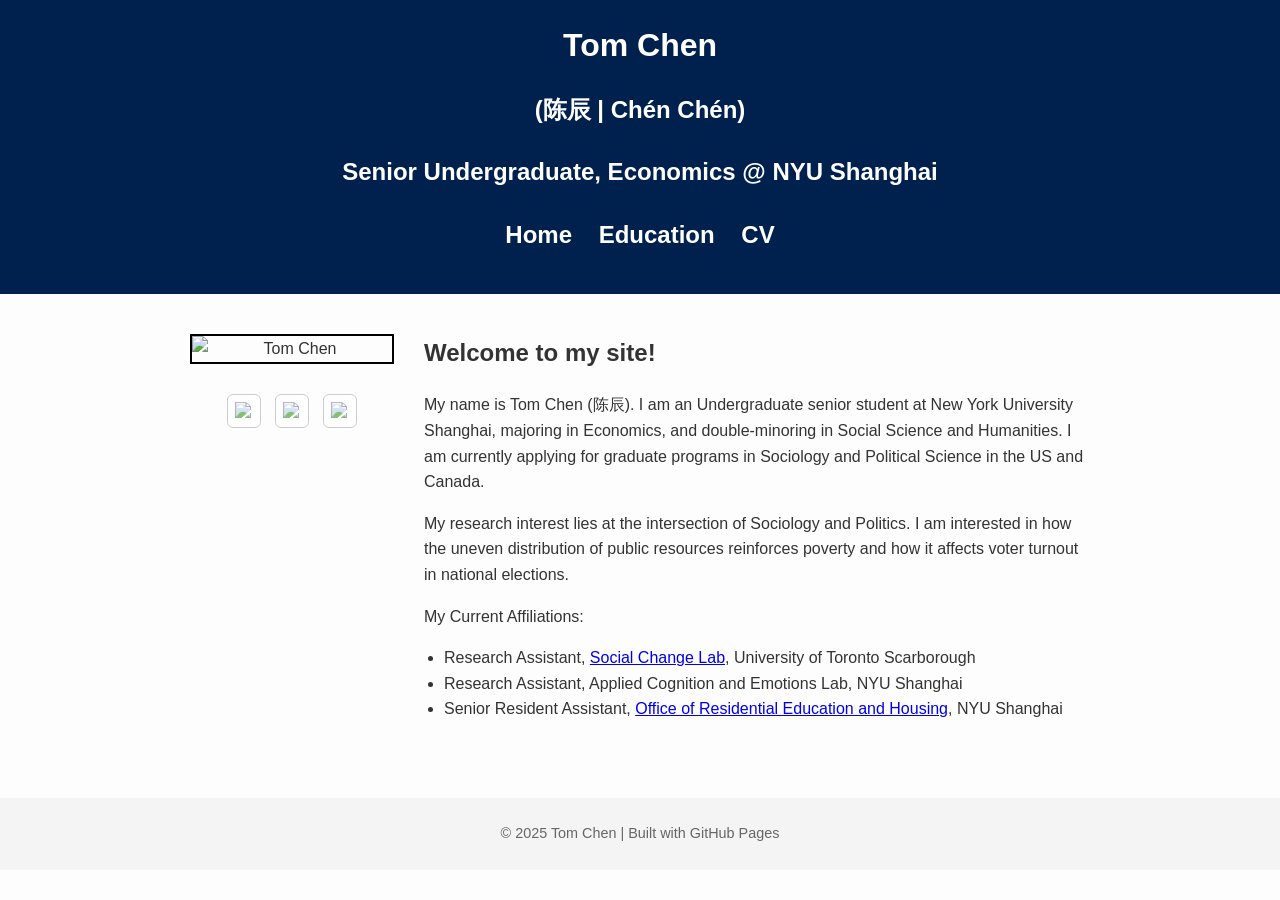
==== index.html @ fb6b34e1 "Remove Chinese characters from header" ====
<!DOCTYPE html>
<html lang="en">
<head>
  <meta charset="UTF-8" />
  <meta name="viewport" content="width=device-width, initial-scale=1.0" />
  <title>Tom Chen</title>
  <link rel="stylesheet" href="style.css" />
  <link rel="icon" href="/favicon.ico">
</head>
<body>

  <!-- Header -->
  <header>
    <div class="header-container">
      <h1>Tom Chen</h1>
      <h2>(陈辰 | Chén Chén)<h2>
      <p>Senior Undergraduate, Economics @ NYU Shanghai</p>
      <nav class="center-nav">
        <a href="index.html">Home</a>
        <a href="education.html">Education</a>
        <a href="cv.html">CV</a>
      </nav>
    </div>
  </header>

  <!-- Main content -->
  
  <main class="intro-section">
    <div class="profile-container">
      <img src="images/profile.JPG" alt="Tom Chen" class="profile-photo">
      
      <div class="social-icons">
        <a href="https://www.linkedin.com/in/tom-chen-chen/" target="_blank" aria-label="LinkedIn">
          <img src="images/linkedin.svg" alt="LinkedIn">
        </a>

        <a href="mailto:tomchen@nyu.edu" aria-label="Email">
          <img src="images/gmail.svg" alt="Email">
        </a>

        <a href="https://x.com/tomchen896" target="_blank" aria-label="X">
          <img src="images/x.svg" alt="X">
        </a>
      </div>
    </div>

    <div class="bio">
      <h2>Welcome to my site!</h2>
      <p>My name is Tom Chen (陈辰). I am an Undergraduate senior student at New York University Shanghai, 
        majoring in Economics, and double-minoring in Social Science and Humanities. 
         I am currently applying for graduate programs in Sociology and Political Science in the US and Canada.</p>
      <p>My research interest lies at the intersection of Sociology and Politics. 
         I am interested in how the uneven distribution of public resources reinforces poverty 
         and how it affects voter turnout in national elections.</p>
      <p>My Current Affiliations:</p>
      <ul>
          <li>Research Assistant, 
            <a href="https://www.utsc.utoronto.ca/labs/socialchange/" 
              title="Social Change Lab, UTSC🇨🇦">
              Social Change Lab</a>, University of Toronto Scarborough
          </li>
          <li>Research Assistant, Applied Cognition and Emotions Lab, NYU Shanghai</li>
          <li>Senior Resident Assistant, 
            <a href="https://shanghai.nyu.edu/campuslife/residential-education-housing" 
              title="Reslife, NYUSH🇨🇳🇺🇸">
              Office of Residential Education and Housing</a>, NYU Shanghai</li>
      </ul>
    </div>
  </main>

  <!-- Footer -->
  <footer>
    <p>© 2025 Tom Chen | Built with GitHub Pages</p>
  </footer>

</body>
</html>
---- style.css ----
body {
  font-family: Arial, sans-serif;
  margin: 0;
  padding: 0;
  line-height: 1.6;
  background: #fdfdfd;
  color: #333;
}

/* Header section */
header {
  background: #00204E;
  color: #fff;
  padding: 20px;
  text-align: center;
}

header h1 {
  margin: 0;
}

nav a {
  color: #fff;
  margin: 0 10px;
  text-decoration: none;
}

nav a:hover {
  text-decoration: underline;
}

/* ====== Main layout ====== */
main.intro-section {
  display: flex;              /* places photo + text side by side */
  align-items: flex-start;    /* align items from the top */
  justify-content: center;    /* center everything horizontally */
  gap: 30px;                  /* space between photo and text */
  padding: 40px 20px;
  max-width: 900px;
  margin: auto;
}

/* Photo section */
.photo img {
  width: 200px;
  border: 2px solid #000;
  border-radius: 8px;
}

/* Bio section */
.bio {
  flex: 1;                    /* bio takes up remaining space */
}

.bio h2 {
  margin-top: 0;
}

.bio ul {
  list-style-type: disc;
  padding-left: 20px;
}

footer {
  background: #f4f4f4;
  text-align: center;
  padding: 10px;
  margin-top: 20px;
  font-size: 0.9em;
  color: #666;
}

.intro-section {
  max-width: 900px;
  margin: 0 auto;
  padding: 24px;
  
  display: flex;
  flex-direction: column;
  align-items: center;
  gap: 32px;
}

.profile-container {
  display: flex;
  flex-direction: column;
  align-items: center;
  gap: 16px;
}

@media (min-width: 1023px) {
  .intro-section {
    flex-direction: row;
    align-items: flex-start;
    gap: 48px;
  }

  .profile-container {
    align-items: center;
    text-align: center;
  }

  .social-icons {
    justify-content: center;
  }
}

.profile-photo {
  width: 200px;
  height: auto;
  display: block;
  border: 2px solid #000;
}

.social-icons {
  display: flex;
  gap: 14px;
  margin-top: 14px;
}

.social-icons a {
  width: 32px;
  height: 32px;
  display: flex;
  align-items: center;
  justify-content: center;

  border: 1px solid #ccc;
  border-radius: 6px;
  background-color: #fff;

  transition: border-color 0.2s ease, box-shadow 0.2s ease;
}

.social-icons img {
  max-width: 18px;
  max-height: 18px;
  object-fit: contain;
  opacity: 0.75;
  transition: opacity 0.2s ease;
}

.social-icons a:hover {
  border-color: #000;
  box-shadow: 0 2px 6px rgba(0, 0, 0, 0.1);
}

.social-icons a:hover img {
  opacity: 1;
}

.education-section {
  max-width: 900px;
  margin: 0 auto;
  padding: 24px;
}

.education-item h2 {
  margin-bottom: 8px;
}

.education-item p {
  margin-top: 0;
  margin-bottom: 24px;
  font-size: 1.05rem;
}

.education-item a {
  color: #000;
  text-decoration: none;
}

.education-item a:hover {
  text-decoration: underline;
}

.education-item h3 {
  margin-top: 32px;
  margin-bottom: 12px;
  font-size: 1.1rem;
}

.education-details {
  padding-left: 20px;
}

.education-details li {
  margin-bottom: 10px;
  line-height: 1.5;
}

/* ========================= */
/* EDUCATION PAGE LAYOUT */
/* ========================= */

.page-container {
  display: flex;
  max-width: 1100px;
  margin: 60px auto;
  padding: 0 20px;
}

/* Navigation */
.sidebar {
  width: 260px;
  padding-right: 40px;
}

.sidebar h2 {
  font-family: Georgia, "Times New Roman", serif;
  font-size: 28px;
  font-weight: 600;
  margin-bottom: 20px;
}

.sidebar nav {
  display: flex;
  flex-direction: column;
}

.sidebar nav a {
  font-family: Georgia, "Times New Roman", serif;
  font-size: 16px;
  color: #444;
  text-decoration: none;
  margin-bottom: 10px;
}

.sidebar nav a.active {
  color: #2a6df4;
  font-weight: 500;
}

.sidebar nav a:hover {
  text-decoration: underline;
}


/* Content */
.main-content {
  flex: 1;
  max-width: 720px;
}


/* academic typography */
.main-content h1 {
  font-family: Georgia, "Times New Roman", serif;
  font-size: 36px;
  font-weight: 600;
  margin-bottom: 24px;
}

.main-content h2 {
  font-family: Georgia, "Times New Roman", serif;
  font-size: 22px;
  font-weight: 600;
  margin-top: 40px;
  margin-bottom: 12px;
}

.main-content h3 {
  font-family: Georgia, "Times New Roman", serif;
  font-size: 18px;
  font-weight: 600;
  margin-bottom: 6px;
}

.main-content p {
  font-family: Georgia, "Times New Roman", serif;
  font-size: 17px;
  line-height: 1.7;
  margin-bottom: 18px;
}


/* intro paragraph */
.intro-text {
  font-size: 18px;
  color: #444;
}


/* responsive (mobile) */
@media (max-width: 900px) {

  .page-container {
    flex-direction: column;
  }

  .sidebar {
    width: 100%;
    margin-bottom: 30px;
  }

}
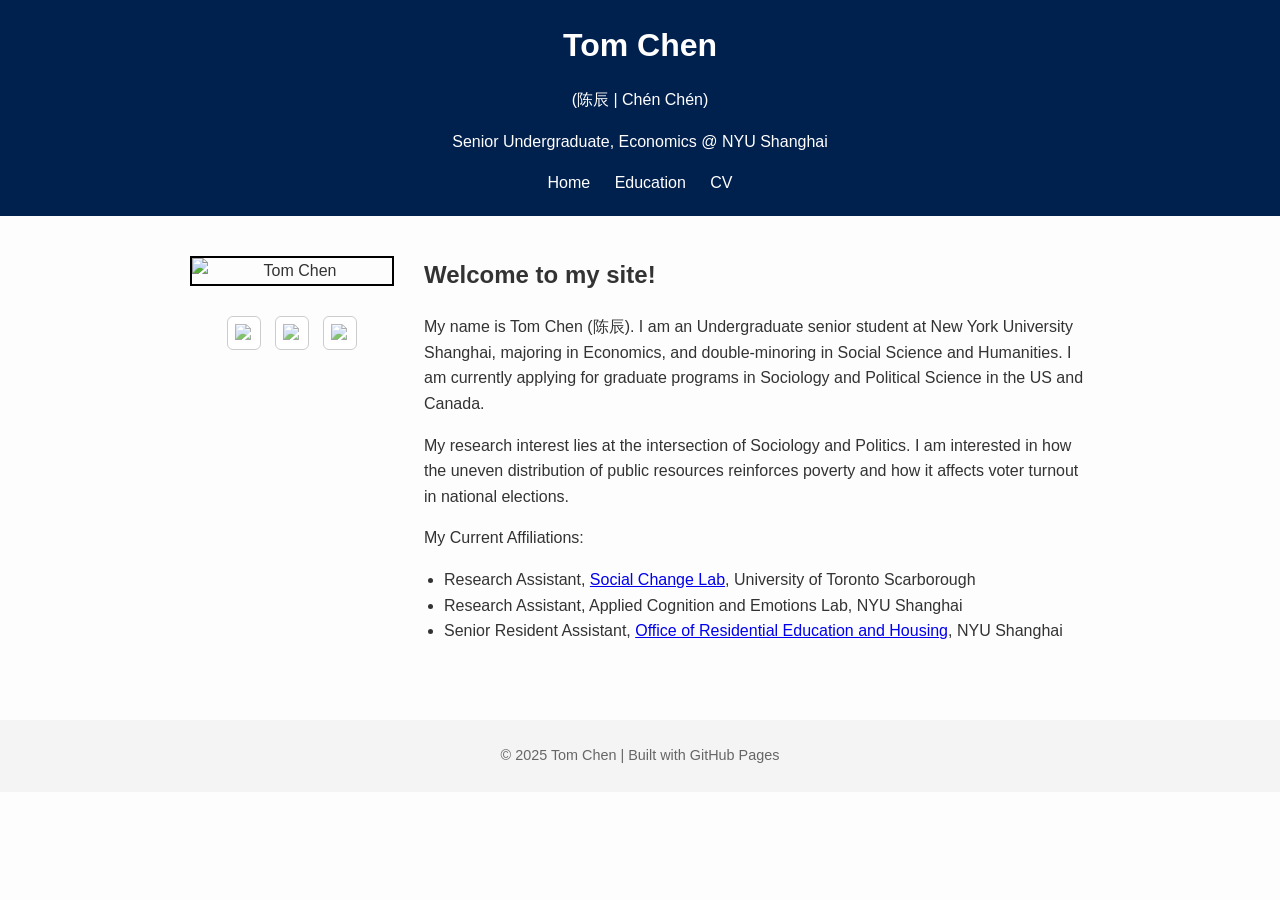
==== commit 80bbd83a: "Change header subtitle from h2 to paragraph" ====
--- a/index.html
+++ b/index.html
@@ -13,7 +13,7 @@
   <header>
     <div class="header-container">
       <h1>Tom Chen</h1>
-      <h2>(陈辰 | Chén Chén)<h2>
+      <p>(陈辰 | Chén Chén)<p>
       <p>Senior Undergraduate, Economics @ NYU Shanghai</p>
       <nav class="center-nav">
         <a href="index.html">Home</a>
